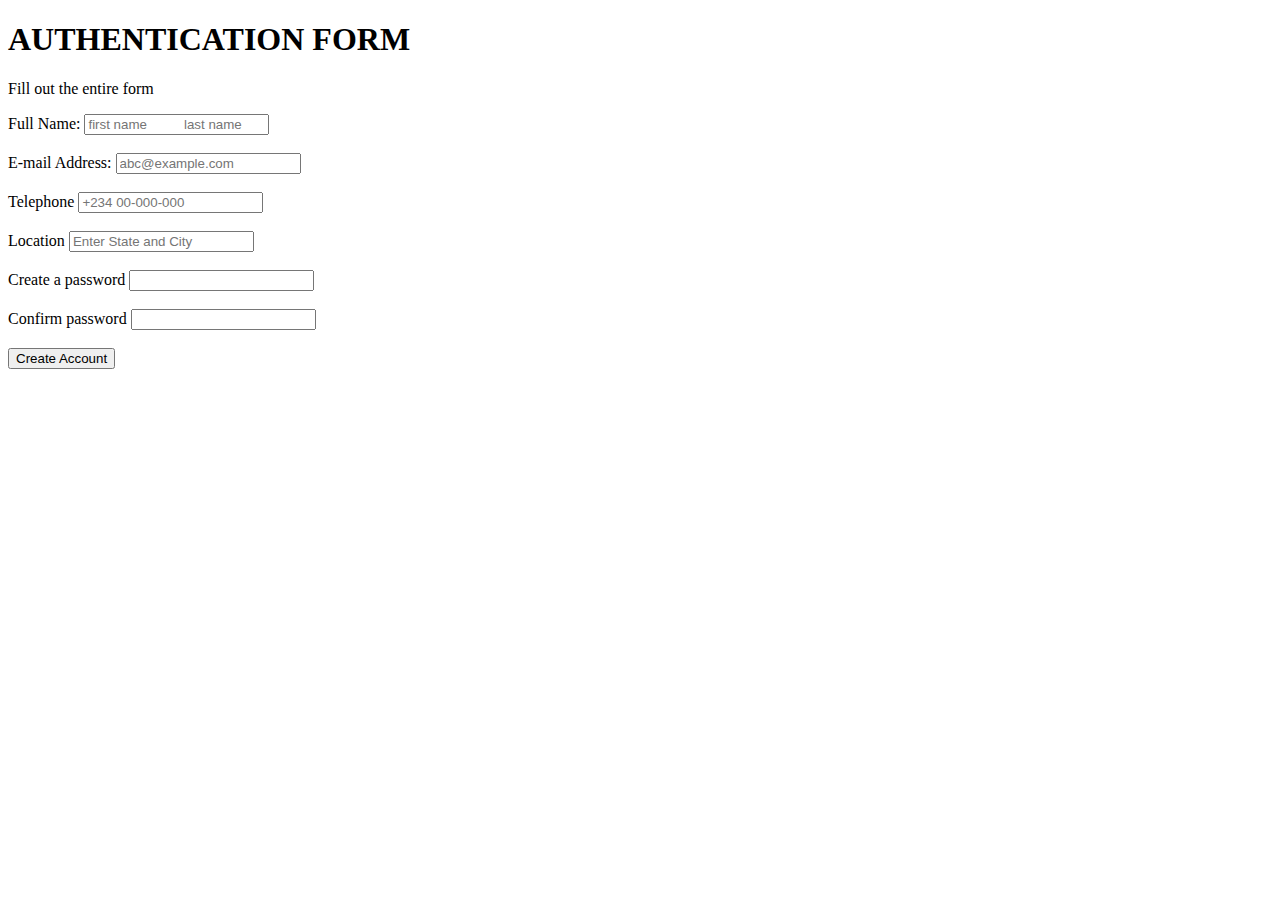
==== Authentication.html @ 778cb111 "Forms" ====
<!DOCTYPE html>
<html lang="en">
<head>
    <meta charset="UTF-8">
    <meta name="viewport" content="width=device-width, initial-scale=1.0">
    <title>AUTHENTICATION</title>
</head>
<body>
    <form action="save-form" method="post">

<h1>AUTHENTICATION FORM</h1>
<P>Fill out the entire form</P>
<label for="fname">Full Name: </label>
<input type="text" id="fname" name="fname" placeholder="first name          last name" required><br><br>

<label for="email">E-mail Address: </label>
<input type="email" id="email" required placeholder="abc@example.com"/><br><br>

<label for="phone">Telephone</label>
<input type="tel" id="phone" pattern="0-9" min="11" max="11" placeholder="+234 00-000-000"/><br><br>

<label for="location">Location</label>
<input type="text" id="location" name="location" placeholder="Enter State and City"/><br><br>

<label for="password">Create a password</label>
<input type="password" id="password" accept="A-Z, 0-9" pattern="0-9, A-Z, a-z"/><br><br>

<label for="password2">Confirm password</label>
<input type="password" id="password2" pattern="0-9, A-Z, a-z" required/><br><br>

<button type="submit">Create Account</button>









    </form>











</body>
</html>
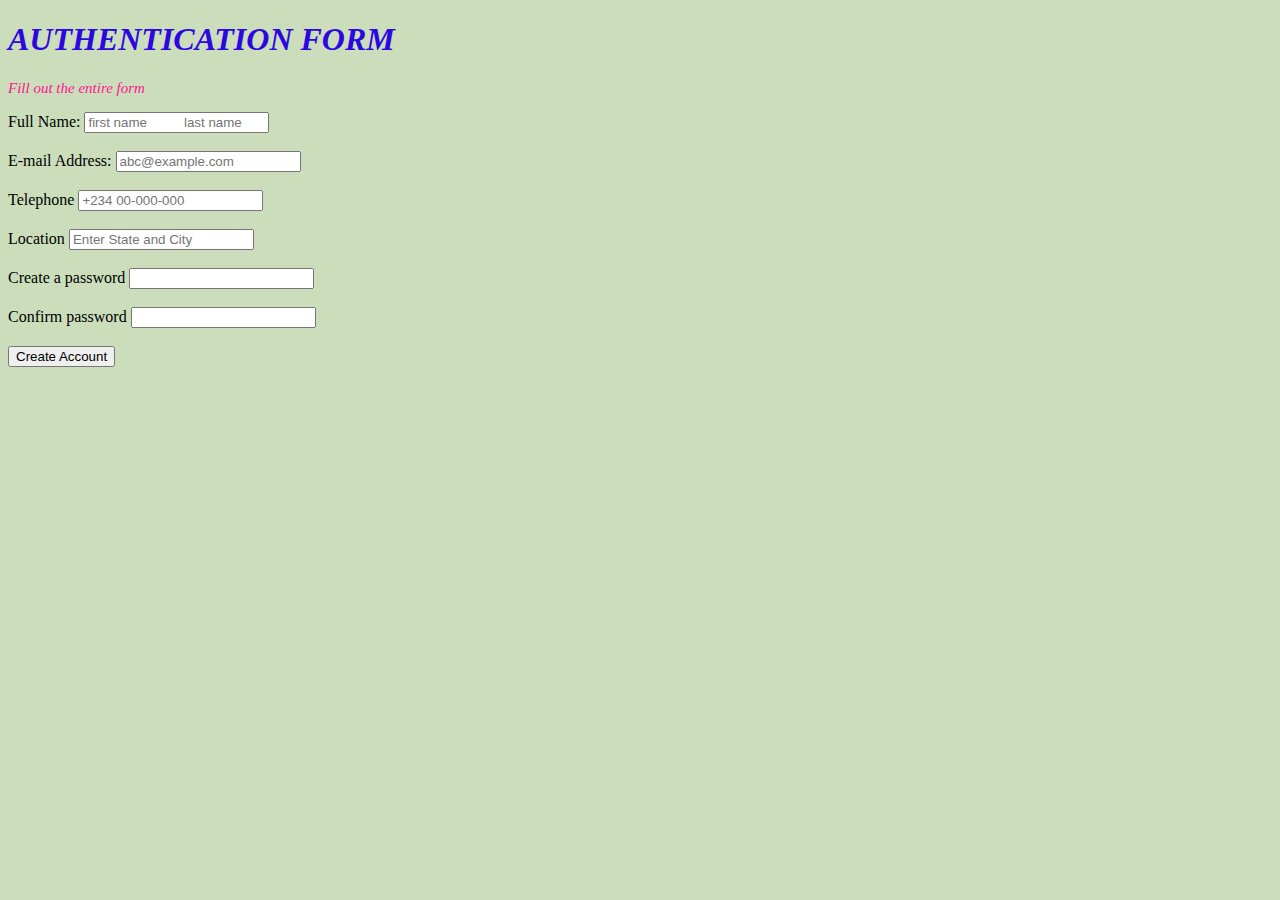
==== commit 6a9addd2: "frontend" ====
--- a/Authentication.html
+++ b/Authentication.html
@@ -4,6 +4,7 @@
     <meta charset="UTF-8">
     <meta name="viewport" content="width=device-width, initial-scale=1.0">
     <title>AUTHENTICATION</title>
+    <link rel="stylesheet" href="index.css"/>
 </head>
 <body>
     <form action="save-form" method="post">
--- a/index.css
+++ b/index.css
@@ -0,0 +1,18 @@
+body {
+    background-color: rgb(203, 221, 187);
+    font-family: Cambria, Cochin, Georgia, Times, 'Times New Roman', serif;
+}
+
+h1 {
+    color: rgb(44, 8, 224);
+    font-weight: 600;
+    font-style: italic;
+}
+
+p{
+    color: deeppink;
+    font-style: italic;
+    font-family: Georgia, 'Times New Roman', Times, serif;
+font-size: 15px;
+font-weight: 400;
+}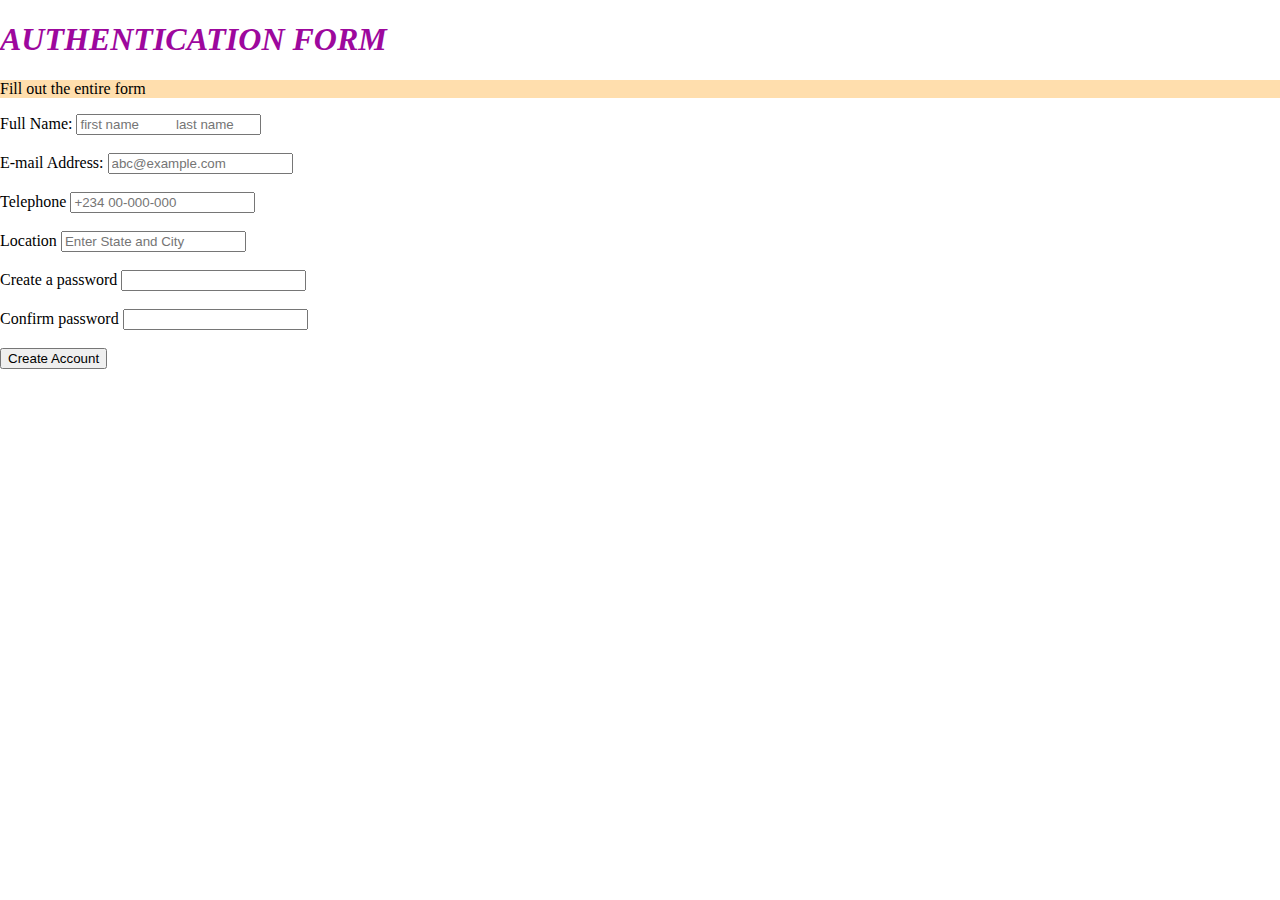
==== commit e8825315: "Intro CSS" ====
--- a/Authentication.html
+++ b/Authentication.html
@@ -10,6 +10,7 @@
     <form action="save-form" method="post">
 
 <h1>AUTHENTICATION FORM</h1>
+<div id="div4">
 <P>Fill out the entire form</P>
 <label for="fname">Full Name: </label>
 <input type="text" id="fname" name="fname" placeholder="first name          last name" required><br><br>
@@ -30,7 +31,7 @@
 <input type="password" id="password2" pattern="0-9, A-Z, a-z" required/><br><br>
 
 <button type="submit">Create Account</button>
-
+</div>
 
 
 
--- a/index.css
+++ b/index.css
@@ -1,18 +1,83 @@
-body {
-    background-color: rgb(203, 221, 187);
-    font-family: Cambria, Cochin, Georgia, Times, 'Times New Roman', serif;
-}
 
 h1 {
-    color: rgb(44, 8, 224);
+    color: rgb(157, 8, 157);
     font-weight: 600;
     font-style: italic;
 }
 
-p{
+#p1{
     color: deeppink;
     font-style: italic;
     font-family: Georgia, 'Times New Roman', Times, serif;
 font-size: 15px;
-font-weight: 400;
+font-weight: 800;
+}
+
+.textgroup {
+    color: blue;
+    font-style: normal;
+    font-family: Cambria, Cochin, Georgia, Times, 'Times New Roman', serif;
+font-size: 15px;
+font-weight: 600;
+}
+#p3{
+    color: green;
+    font-style: italic;
+    font-family: system-ui, -apple-system, BlinkMacSystemFont, 'Segoe UI', Roboto, Oxygen, Ubuntu, Cantarell, 'Open Sans', 'Helvetica Neue', sans-serif;
+font-size: 12px;
+font-weight: 700;
+}
+
+div p{
+    background-color: navajowhite;
+}/*
+div h1{
+    background-color: #00eeef;
+}
+/*
+#div4{
+    color: crimson;
+} 
+
+ul > li{
+list-style-type: none;
+color: rgb(237, 13, 13);
+ font-style: italic;
+
+}
+/*
+nav {
+    background-color: rgb(132, 80, 80);
+}*/
+
+body {
+    margin: 0;
+    padding: 0;
+}
+nav {
+    background-color: black;
+}
+
+nav ul {
+    margin: 0;
+    padding: 20px;
+    list-style-type: none;
+    display: flex;
+    justify-content: space-between;
+    background-color: rgb(251, 8, 8);
+}
+nav ul li {
+    display: inline-block;
+    margin-right: 10px;
+    justify-content: space-between;
+}
+nav ul li a {
+    text-decoration: none;
+    color: whitesmoke;
+    padding: 10px;
+    border-radius: 10px;
+    background-color: rgb(186, 127, 241);
+}
+nav ul li a:hover {
+    background-color: blueviolet;
 }